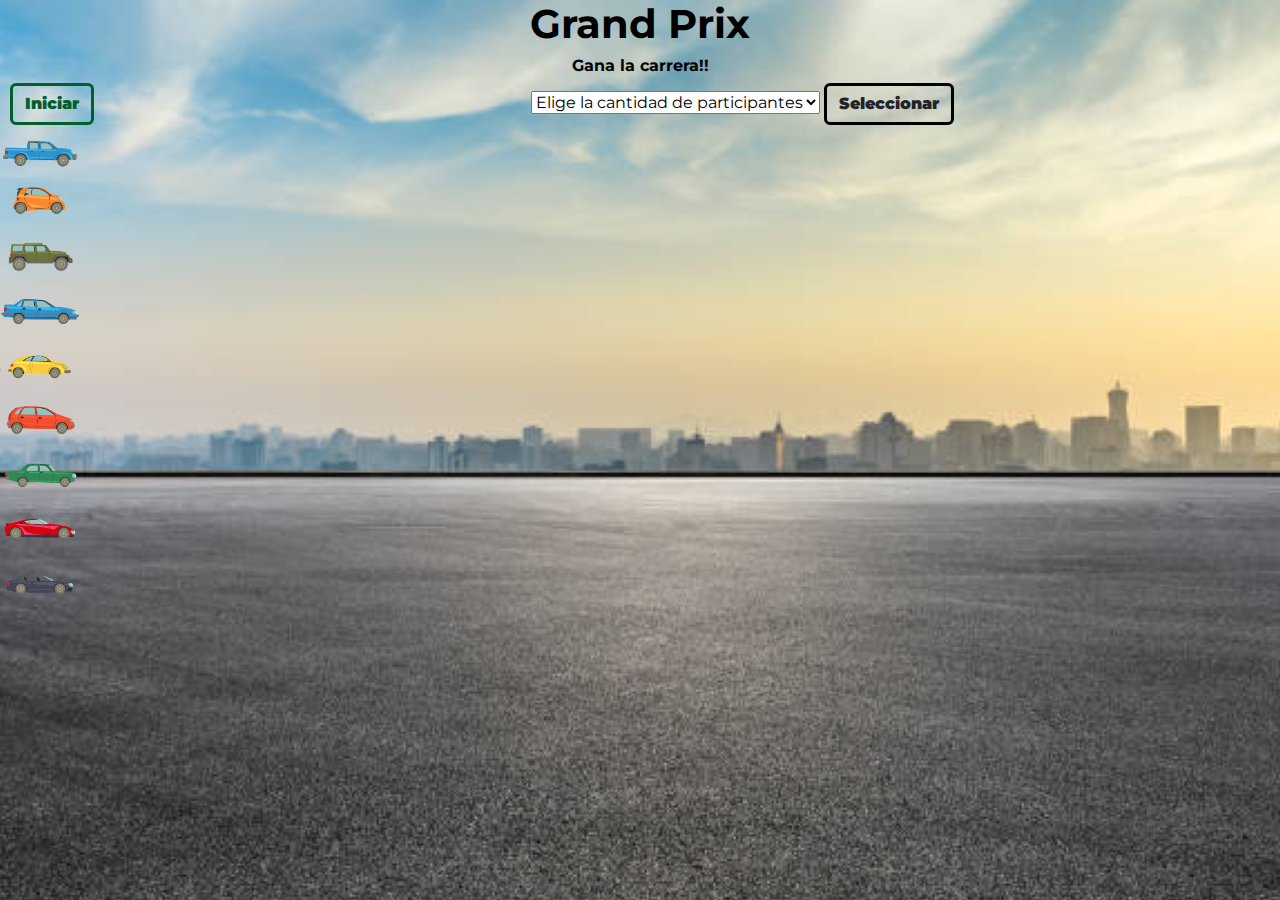
==== index.html @ 718bd8f8 "completo, reiniciar recarga la pagina" ====
<!DOCTYPE html>
<html lang="en">

<head>
    <meta charset="UTF-8">
    <meta http-equiv="X-UA-Compatible" content="IE=edge">
    <meta name="viewport" content="width=device-width, initial-scale=1.0">
    <title>Grand Prix</title>

    <link rel="stylesheet" href="https://stackpath.bootstrapcdn.com/bootstrap/4.5.2/css/bootstrap.min.css" integrity="sha384-JcKb8q3iqJ61gNV9KGb8thSsNjpSL0n8PARn9HuZOnIxN0hoP+VmmDGMN5t9UJ0Z" crossorigin="anonymous">
    <link rel="stylesheet" href="css/style.css">
    <script src="js/jquery-3.6.0.min.js"></script>
    <script src="js/app.js"></script>
</head>

<body>


    <header>

        <div id="h1">
            <h1 class="cabecera">Grand Prix</h1>
        </div>
        <h6 class="cabecera">Gana la carrera!!</h6>
        <div id=""></div>
        <div id="control">
            <div id="button1"> <input type="button" class="btn" value="Iniciar" id="iniciar"></div>
            <div id="button2"><input type="button" class="btn" value="Reiniciar" id="reiniciar"></div>
            <div id="participantes"> <select id="numero">
                    <option  value="0"> Elige la cantidad de participantes</option>
                    <option value="1">1</option> 
                    <option value="2">2</option> 
                    <option value="3">3</option>
                    <option value="4">4</option> 
                    <option value="5">5</option> 
                    <option value="6">6</option> 
                    <option value="7">7</option>
                    <option value="8">8</option>
                    <option value="9">9</option>
                </select>
                <input type="button" class="btn" value="Seleccionar" id="SeleccionarCantidad"> </div>
        </div>
        </div>
    </header>

    <div class="divtable">
        <table class="table">
            <thead>
                <tr>
                    <th scope="col" colspan="5">Tabla de posiciones</th>
                </tr>
                <tr>
                    <th scope="col">Posici&oacute;n</th>
                    <th scope="col">Nombre</th>
                    <th scope="col">N&uacute;mero</th>
                    <th scope="col">Ruta recorrida</th>
                    <th scope="col">Velocidad promedio</th>
                </tr>
            </thead>
            <tbody>
            </tbody>
        </table>
    </div>

    <div class="box" id="1">
        <img src="img/car1.png" width="80" height="40" alt="Coche 1">
    </div>
    <div class="box" id="2">
        <img src="img/car2.png" width="80" height="40" alt="Coche 2">
    </div>
    <div class="box" id="3">
        <img src="img/car3.png" width="80" height="40" alt="Coche 3">
    </div>
    <div class="box" id="4">
        <img src="img/car4.png" width="80" height="40" alt="Coche 4">
    </div>
    <div class="box" id="5">
        <img src="img/car5.png" width="80" height="40" alt="Coche 5">
    </div>
    <div class="box" id="6">
        <img src="img/car6.png" width="80" height="40" alt="Coche 6">
    </div>
    <div class="box" id="7">
        <img src="img/car7.png" width="80" height="40" alt="Coche 7">
    </div>
    <div class="box" id="8">
        <img src="img/car8.png" width="80" height="40" alt="Coche 8">
    </div>
    <div class="box" id="9">
        <img src="img/car9.png" width="80" height="40" alt="Coche 9">
    </div>

</body>

</html>
---- css/style.css ----
@import url('https://fonts.googleapis.com/css2?family=Montserrat:wght@300&display=swap');
body {
    background: #eee;
    color: #000;
    font-family: 'Montserrat', sans-serif;
    background-image: url("../img/carretera.jpg");
    background-repeat: no-repeat;
}

body:before {
    position: absolute;
    z-index: -1;
    height: 20%;
    width: 20%;
    background-size: auto;
}

h1,
h6 {
    font-weight: bold;
}

#divtable {
    position: relative;
    float: left;
    text-align: center;
    /* border: 1px solid black;*/
}

.btn {
    background: transparent;
    border-radius: 6px;
    font-weight: 900;
    border: 3px solid black;
}

.cabecera {
    text-align: center;
}

.box {
    position: relative;
    margin-left: 0px;
    width: 80px;
    height: 55px;
    background: transparent;
    /*display: none;*/
    z-index: +1000;
}

#button1,
#button2 {
    float: left;
    width: 100px;
    height: 50px;
    margin-left: 2px;
}

#reiniciar {
    /*visibility: hidden; asi no funciona si le aplico show después*/
    display: none;
    /*Asi si*/
    color: tomato;
    border: 3px solid tomato;
    background: transparent;
    border-radius: 6px;
    font-weight: 900;
}

thead,
#reiniciar:hover {
    background: tomato;
    color: #eee;
    text-decoration: none;
}

#iniciar {
    /*visibility: hidden; asi no funciona si le aplico show después*/
    /*display: none;*/
    color: rgb(4, 95, 47);
    border: 3px solid rgb(4, 95, 47);
}

#iniciar:hover {
    background: rgb(4, 95, 47);
    color: #eee;
}

#control {
    /* border: 1px solid black;*/
    text-align: center;
    display: inline-flexbox;
    width: 100%;
}

table {
    border: 5px solid tomato;
    width: 30%;
    padding: 1px 0px;
    margin-top: 50px;
    text-align: center;
    display: none;
    text-align: center;
    max-width: fit-content;
    margin-left: 10px;
    background: #eee;
}
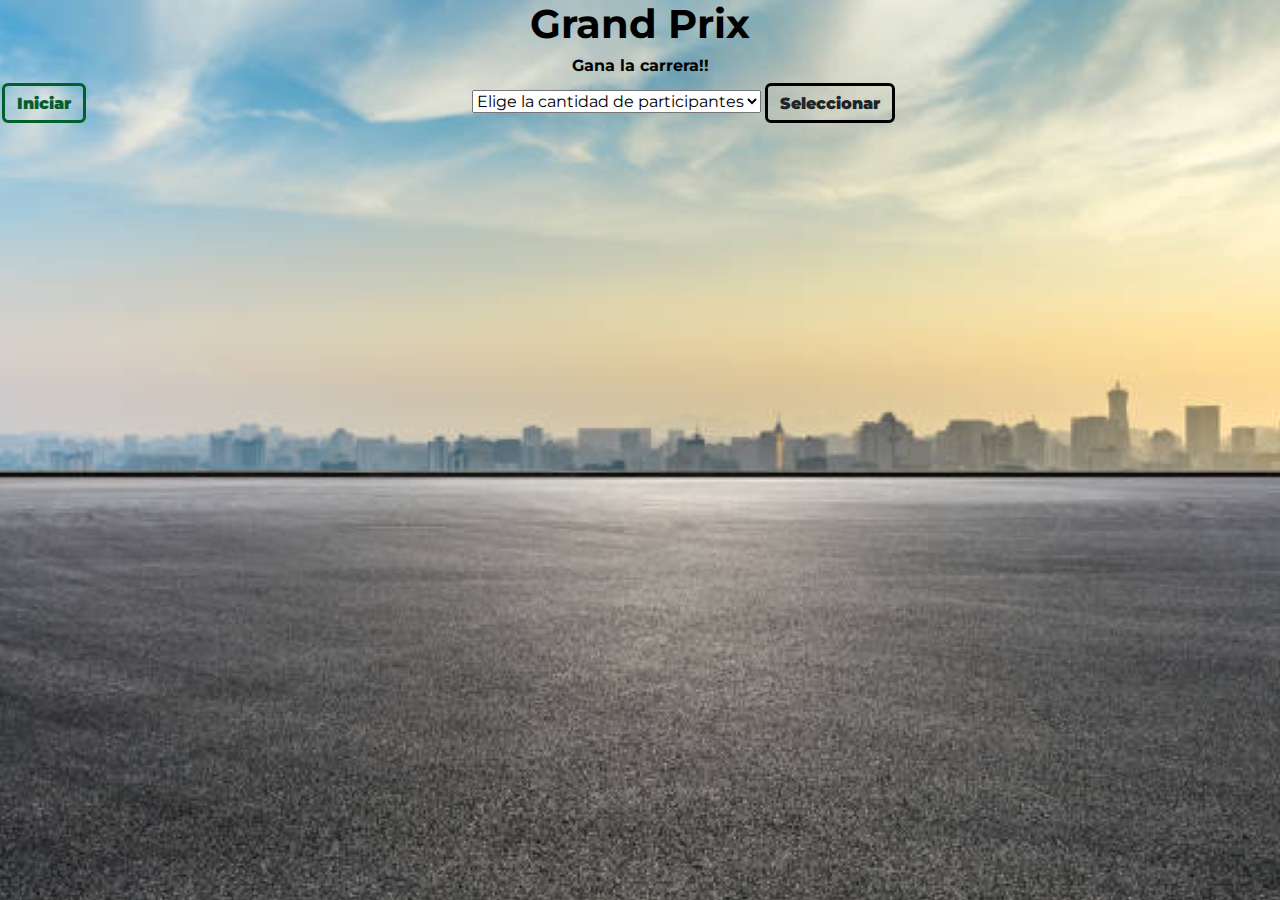
==== commit d9dcea1c: "completo, reiniciar recarga, afinado de funciones" ====
--- a/index.html
+++ b/index.html
@@ -10,6 +10,7 @@
     <link rel="stylesheet" href="https://stackpath.bootstrapcdn.com/bootstrap/4.5.2/css/bootstrap.min.css" integrity="sha384-JcKb8q3iqJ61gNV9KGb8thSsNjpSL0n8PARn9HuZOnIxN0hoP+VmmDGMN5t9UJ0Z" crossorigin="anonymous">
     <link rel="stylesheet" href="css/style.css">
     <script src="js/jquery-3.6.0.min.js"></script>
+    <script src="js/functions.js"></script>
     <script src="js/app.js"></script>
 </head>
 
@@ -47,10 +48,11 @@
         <table class="table">
             <thead>
                 <tr>
-                    <th scope="col" colspan="5">Tabla de posiciones</th>
+                    <th scope="col" colspan="6">Tabla de posiciones</th>
                 </tr>
                 <tr>
                     <th scope="col">Posici&oacute;n</th>
+                    <th scope="col">Corredor</th>
                     <th scope="col">Nombre</th>
                     <th scope="col">N&uacute;mero</th>
                     <th scope="col">Ruta recorrida</th>
@@ -61,33 +63,34 @@
             </tbody>
         </table>
     </div>
+    <div id="carrera">
+        <div class="box" id="1">
 
-    <div class="box" id="1">
-        <img src="img/car1.png" width="80" height="40" alt="Coche 1">
-    </div>
-    <div class="box" id="2">
-        <img src="img/car2.png" width="80" height="40" alt="Coche 2">
-    </div>
-    <div class="box" id="3">
-        <img src="img/car3.png" width="80" height="40" alt="Coche 3">
-    </div>
-    <div class="box" id="4">
-        <img src="img/car4.png" width="80" height="40" alt="Coche 4">
-    </div>
-    <div class="box" id="5">
-        <img src="img/car5.png" width="80" height="40" alt="Coche 5">
-    </div>
-    <div class="box" id="6">
-        <img src="img/car6.png" width="80" height="40" alt="Coche 6">
-    </div>
-    <div class="box" id="7">
-        <img src="img/car7.png" width="80" height="40" alt="Coche 7">
-    </div>
-    <div class="box" id="8">
-        <img src="img/car8.png" width="80" height="40" alt="Coche 8">
-    </div>
-    <div class="box" id="9">
-        <img src="img/car9.png" width="80" height="40" alt="Coche 9">
+        </div>
+        <div class="box" id="2">
+
+        </div>
+        <div class="box" id="3">
+
+        </div>
+        <div class="box" id="4">
+
+        </div>
+        <div class="box" id="5">
+
+        </div>
+        <div class="box" id="6">
+
+        </div>
+        <div class="box" id="7">
+
+        </div>
+        <div class="box" id="8">
+
+        </div>
+        <div class="box" id="9">
+
+        </div>
     </div>
 
 </body>
--- a/css/style.css
+++ b/css/style.css
@@ -5,6 +5,7 @@
     font-family: 'Montserrat', sans-serif;
     background-image: url("../img/carretera.jpg");
     background-repeat: no-repeat;
+    z-index: -1;
 }
 
 body:before {
@@ -27,11 +28,18 @@
     /* border: 1px solid black;*/
 }
 
+#carrera {
+    margin-top: 15px;
+}
+
 .btn {
+    position: relative;
     background: transparent;
     border-radius: 6px;
     font-weight: 900;
     border: 3px solid black;
+    width: fit-content;
+    height: 40px;
 }
 
 .cabecera {
@@ -41,7 +49,7 @@
 .box {
     position: relative;
     margin-left: 0px;
-    width: 80px;
+    width: 75px;
     height: 55px;
     background: transparent;
     /*display: none;*/
@@ -51,8 +59,6 @@
 #button1,
 #button2 {
     float: left;
-    width: 100px;
-    height: 50px;
     margin-left: 2px;
 }
 
@@ -97,11 +103,13 @@
     border: 5px solid tomato;
     width: 30%;
     padding: 1px 0px;
-    margin-top: 50px;
-    text-align: center;
+    margin-top: 23px;
     display: none;
     text-align: center;
     max-width: fit-content;
+    max-height: min-content;
     margin-left: 10px;
     background: #eee;
+    font-size: 0.9em;
+    font-weight: bold;
 }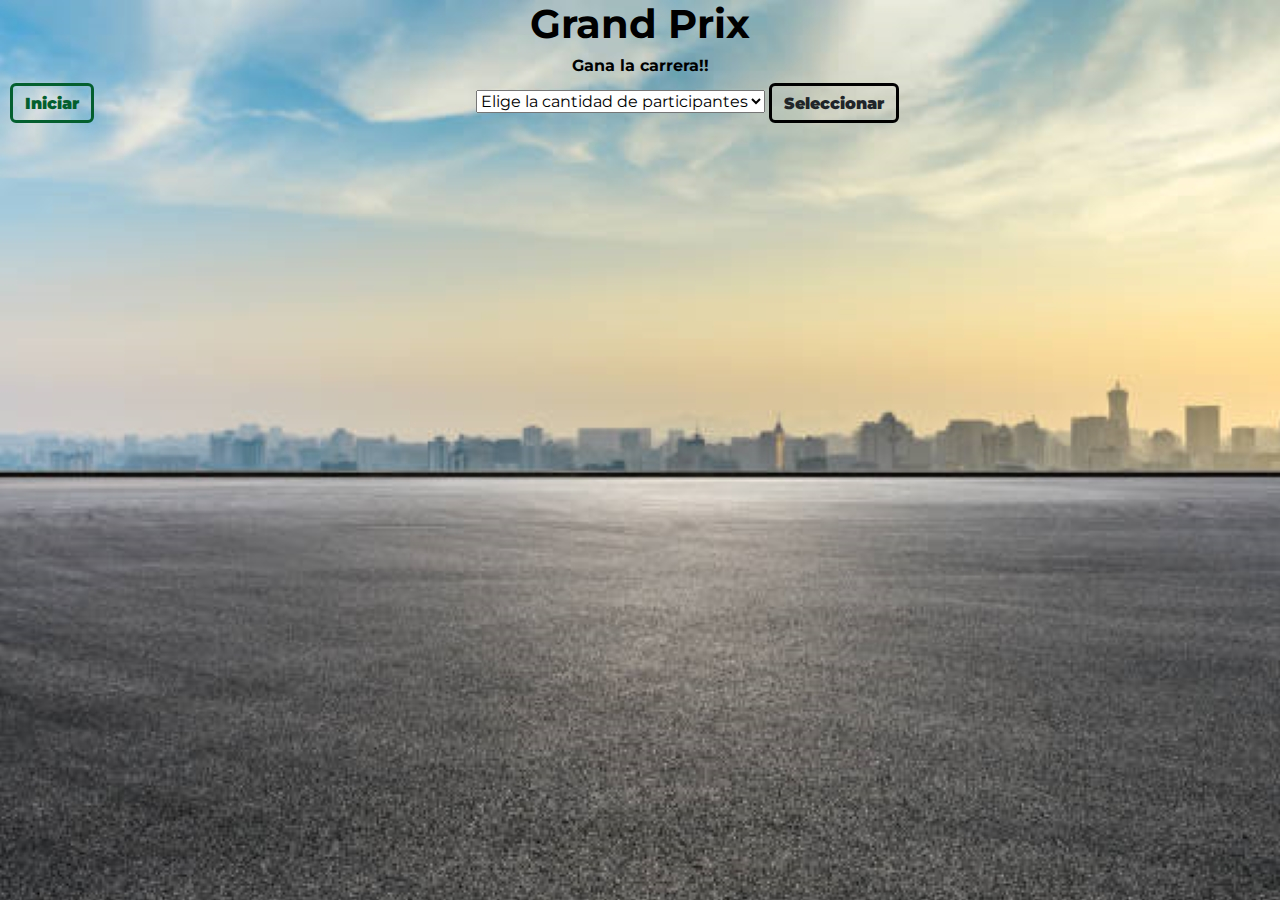
==== commit c7c15591: "completo" ====
--- a/index.html
+++ b/index.html
@@ -27,6 +27,7 @@
         <div id="control">
             <div id="button1"> <input type="button" class="btn" value="Iniciar" id="iniciar"></div>
             <div id="button2"><input type="button" class="btn" value="Reiniciar" id="reiniciar"></div>
+            <div id="button3"><input type="button" class="btn" value="Reiniciar carrera" id="reiniciarCarrera"></div>
             <div id="participantes"> <select id="numero">
                     <option  value="0"> Elige la cantidad de participantes</option>
                     <option value="1">1</option> 
--- a/css/style.css
+++ b/css/style.css
@@ -57,12 +57,14 @@
 }
 
 #button1,
-#button2 {
+#button2,
+#button3 {
     float: left;
-    margin-left: 2px;
+    margin-left: 10px;
 }
 
-#reiniciar {
+#reiniciar,
+#reiniciarCarrera {
     /*visibility: hidden; asi no funciona si le aplico show después*/
     display: none;
     /*Asi si*/
@@ -74,7 +76,8 @@
 }
 
 thead,
-#reiniciar:hover {
+#reiniciar:hover,
+#reiniciarCarrera:hover {
     background: tomato;
     color: #eee;
     text-decoration: none;
